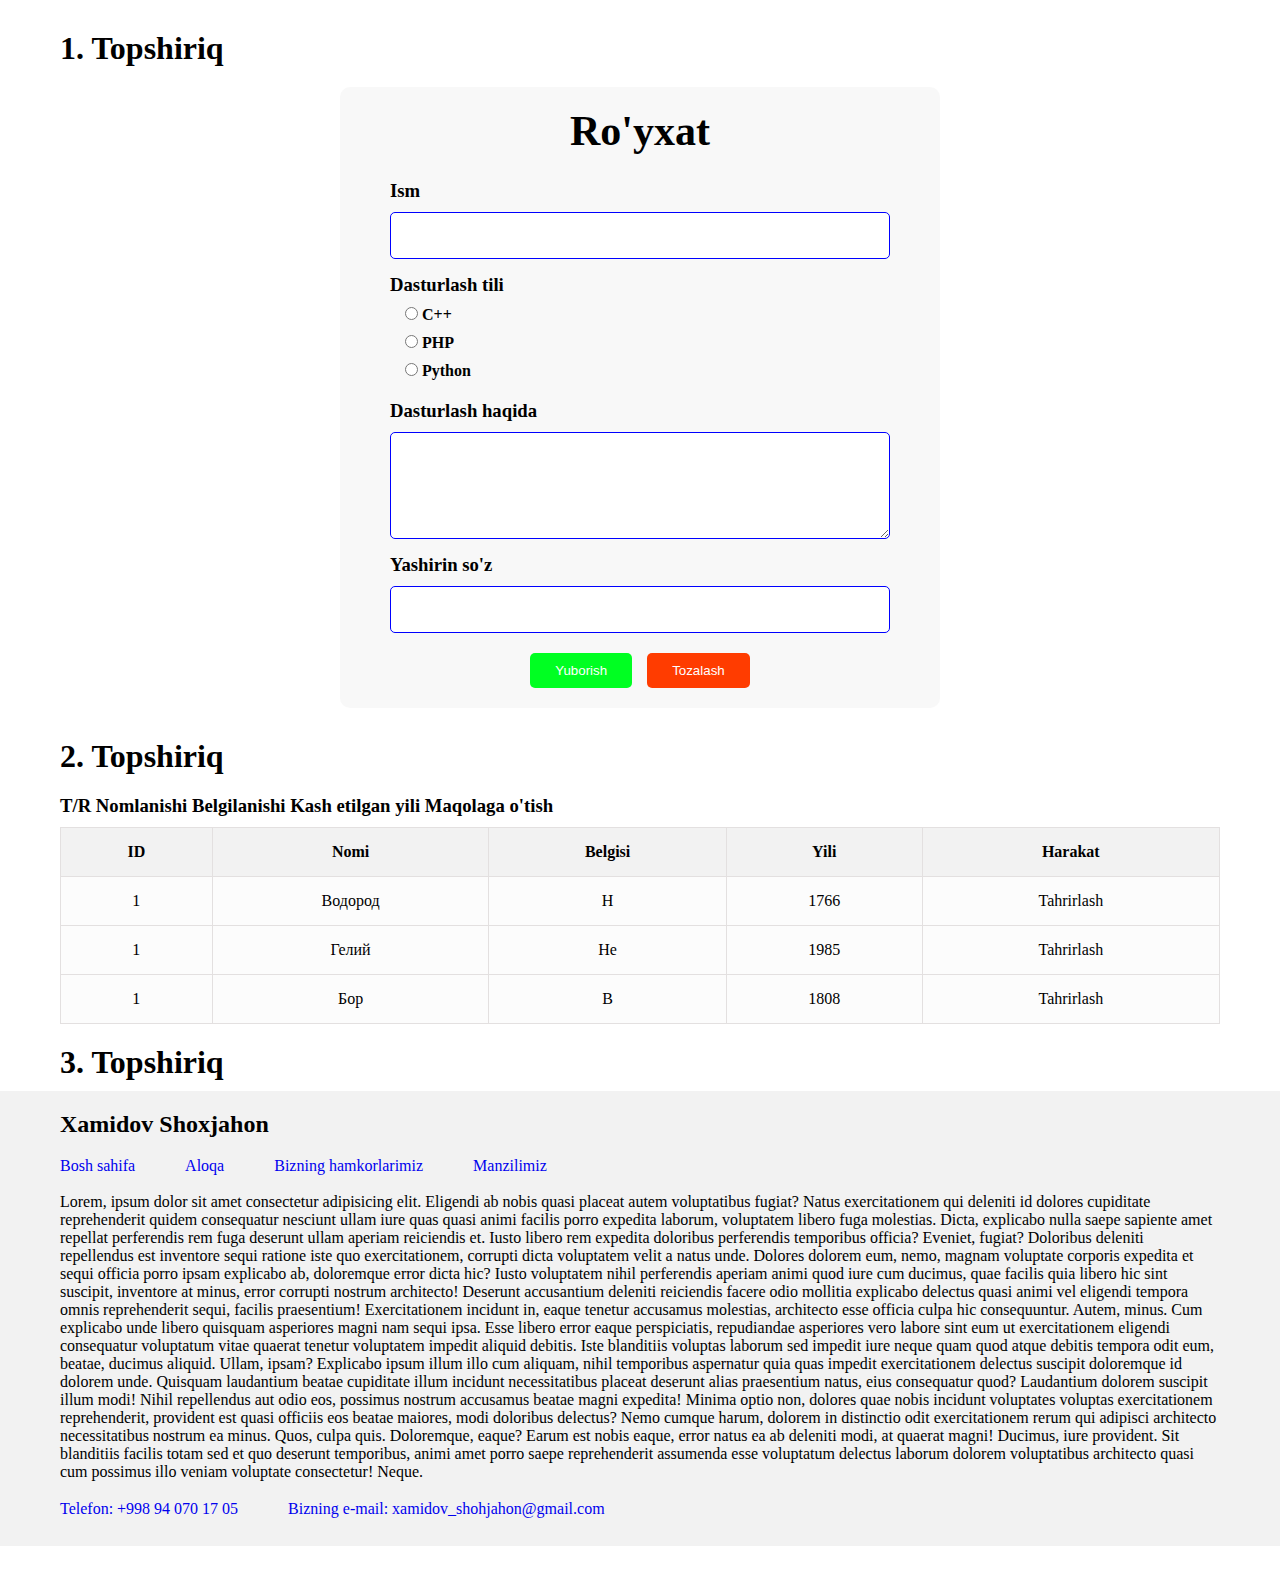
==== index.html @ 6c201e6d "commit" ====
<!DOCTYPE html>
<html lang="en">

<head>
    <meta charset="UTF-8">
    <meta name="viewport" content="width=device-width, initial-scale=1.0">
    <title>Shoxjahon</title>
    <link rel="stylesheet" href="./index.css">
</head>

<body>

    <div class="container">
        <h1 style="margin-top: 20px;">1. Topshiriq</h1>
        <form>
            <h2 class="title_h2">Ro'yxat</h2>
            <div class="label_box">
                <label for="text">
                    <h3 style="margin:5px 0;">Ism</h3>
                </label>
                <input class="input1" type="text" name="text" id="text">
            </div>

            <div class="label_box">
                <h3 style="margin:5px 0;">Dasturlash tili</h3>
                <div style="padding-left: 15px;   margin-bottom: 5px;">
                    <input type="radio" style="cursor: pointer;" name="ccc" id="ccc">
                    <label for="ccc" style="cursor: pointer;"> <strong>C++</strong> </label>
                </div>
                <div style="padding-left: 15px;  margin-bottom: 5px;">
                    <input type="radio" style="cursor: pointer;" name="ppp" id="ppp">
                    <label for="ppp" style="cursor: pointer;"> <strong>PHP</strong> </label>
                </div>
                <div style="padding-left: 15px;  margin-bottom: 5px;">
                    <input type="radio" style="cursor: pointer;" name="ooo" id="ooo">
                    <label for="ccc" style="cursor: pointer;"> <strong>Python</strong></label>
                </div>
            </div>

            <div class="label_box">
                <label for="text">
                    <h3 style="margin:5px 0;">Dasturlash haqida</h3>
                </label>
                <textarea class="input1" name="textarea" id="" cols="40" rows="5"></textarea>
            </div>

            <div class="label_box">
                <label for="password">
                    <h3 style="margin:5px 0;">Yashirin so'z</h3>
                </label>
                <input type="password" class="input1" name="password" id="password">
            </div>
            <div style="display: flex; gap: 15px; justify-content: center; margin-top: 10px;">
                <button type="button"
                    style="padding: 10px 25px; background-color: rgb(0, 255, 34); border: none; border-radius: 5px; color: #fff; cursor: pointer;">Yuborish</button>
                <button type="button"
                    style="padding: 10px 25px; background-color: rgb(255, 60, 0); border: none; border-radius: 5px; color: #fff; cursor: pointer;">Tozalash</button>
            </div>
        </form>

        <h1 style="margin-top: 20px;">2. Topshiriq</h1>
        <table class="table">
            <h3 style="margin:20px 0 10px 0;">T/R Nomlanishi Belgilanishi Kash etilgan yili Maqolaga o'tish</h3>
            <thead class="table_thead">
                <tr>
                    <th>ID</th>
                    <th>Nomi</th>
                    <th>Belgisi</th>
                    <th>Yili</th>
                    <th>Harakat</th>
                </tr>
            </thead>

            <tbody class="table_tbody">
                <tr>
                    <td>1</td>
                    <td>Bодород</td>
                    <td>H</td>
                    <td>1766</td>
                    <td>Tahrirlash</td>
                </tr>
                <tr>
                    <td>1</td>
                    <td>Гелий</td>
                    <td>He</td>
                    <td>1985</td>
                    <td>Tahrirlash</td>
                </tr>
                <tr>
                    <td>1</td>
                    <td>Бор</td>
                    <td>B</td>
                    <td>1808</td>
                    <td>Tahrirlash</td>
                </tr>
            </tbody>
        </table>

        <h1 style="margin-top: 20px;">3. Topshiriq</h1>

    </div>
    <nav>
        <div class="container">
            <h2 style="margin: 10px 0 0 0;">Xamidov Shoxjahon</h2>
            <ul class="ul_lists">
                <li><a href="https://www.youtube.com/" targert="_blank">Bosh sahifa</a></li>
                <li><a href="/contacts">Aloqa </a></li>
                <li><a href="/about">Bizning hamkorlarimiz</a></li>
                <li><a href="/location">Manzilimiz</a></li>
            </ul>
            <p>Lorem, ipsum dolor sit amet consectetur adipisicing elit. Eligendi ab nobis quasi placeat autem
                voluptatibus fugiat? Natus exercitationem qui deleniti id dolores cupiditate reprehenderit quidem
                consequatur nesciunt ullam iure quas quasi animi facilis porro expedita laborum, voluptatem libero fuga
                molestias. Dicta, explicabo nulla saepe sapiente amet repellat perferendis rem fuga deserunt ullam
                aperiam reiciendis et. Iusto libero rem expedita doloribus perferendis temporibus officia? Eveniet,
                fugiat? Doloribus deleniti repellendus est inventore sequi ratione iste quo exercitationem, corrupti
                dicta voluptatem velit a natus unde. Dolores dolorem eum, nemo, magnam voluptate corporis expedita et
                sequi officia porro ipsam explicabo ab, doloremque error dicta hic? Iusto voluptatem nihil perferendis
                aperiam animi quod iure cum ducimus, quae facilis quia libero hic sint suscipit, inventore at minus,
                error corrupti nostrum architecto! Deserunt accusantium deleniti reiciendis facere odio mollitia
                explicabo delectus quasi animi vel eligendi tempora omnis reprehenderit sequi, facilis praesentium!
                Exercitationem incidunt in, eaque tenetur accusamus molestias, architecto esse officia culpa hic
                consequuntur. Autem, minus. Cum explicabo unde libero quisquam asperiores magni nam sequi ipsa. Esse
                libero error eaque perspiciatis, repudiandae asperiores vero labore sint eum ut exercitationem eligendi
                consequatur voluptatum vitae quaerat tenetur voluptatem impedit aliquid debitis. Iste blanditiis
                voluptas laborum sed impedit iure neque quam quod atque debitis tempora odit eum, beatae, ducimus
                aliquid. Ullam, ipsam? Explicabo ipsum illum illo cum aliquam, nihil temporibus aspernatur quia quas
                impedit exercitationem delectus suscipit doloremque id dolorem unde. Quisquam laudantium beatae
                cupiditate illum incidunt necessitatibus placeat deserunt alias praesentium natus, eius consequatur
                quod? Laudantium dolorem suscipit illum modi! Nihil repellendus aut odio eos, possimus nostrum accusamus
                beatae magni expedita! Minima optio non, dolores quae nobis incidunt voluptates voluptas exercitationem
                reprehenderit, provident est quasi officiis eos beatae maiores, modi doloribus delectus? Nemo cumque
                harum, dolorem in distinctio odit exercitationem rerum qui adipisci architecto necessitatibus nostrum ea
                minus. Quos, culpa quis. Doloremque, eaque? Earum est nobis eaque, error natus ea ab deleniti modi, at
                quaerat magni! Ducimus, iure provident. Sit blanditiis facilis totam sed et quo deserunt temporibus,
                animi amet porro saepe reprehenderit assumenda esse voluptatum delectus laborum dolorem voluptatibus
                architecto quasi cum possimus illo veniam voluptate consectetur! Neque.</p>

            <ul class="ul_lists">
                <li><a href="tel:+998 94 070 17 05">Telefon: +998 94 070 17 05</a></li>
                <li><a href="mailto:xamidov_shohjahon@gmail.com">Bizning e-mail: xamidov_shohjahon@gmail.com </a></li>
            </ul>
        </div>
    </nav>
</body>
<script src="./index.js"></script>

</html>
---- index.css ----
*{
    margin: 0;
    padding: 0;
    box-sizing: border-box;
    scroll-behavior: smooth;

}

.container {
  max-width: 1200px;
  margin: 0 auto;
  padding: 10px 20px;
}

.label_box {
  display: flex;
  flex-direction: column;
  gap: 5px;
  margin-bottom: 10px;
  max-width:500px;
  width: 100%;
}

.title_h2 {
  text-align: center;
  font-size: 42px;
  margin: 0;
  margin-bottom: 20px;
}

.input1 {
  width: 100%;
  border-radius: 5px;
  border: 1px solid blue;
  padding:15px;
  text-align: left;
}

input:hover {
  border: 1px solid blue;
}


form {
  max-width: 600px;
  background-color: rgba(241, 240, 240, 0.466);
  border-radius: 10px;
  margin: 0 auto;
  margin-top: 20px;
  margin-bottom: 30px;
  padding: 20px;
  display: flex;
  flex-direction: column;
  align-items: center;



}

.table {
  border-collapse: collapse;
  width: 100%;
}

.table th, .table td {
  text-align: center;
  padding: 15px;
  border: 0.5px solid #e3e0e0;

}

.table th {
  background-color: #f2f2f2;
}
.table td {
  background-color: #f9f9f976;
}
nav{
  background-color: #f2f2f2;
  margin-bottom: 30px;
}
.ul_lists{ 
  height: 55px;
  width: 100%;
  display: flex;
  list-style: none;
  align-items: center;
  flex-wrap: wrap;
  gap: 50px;
  row-gap: 5px;
}
.ul_lists a{
  text-decoration: none;
}
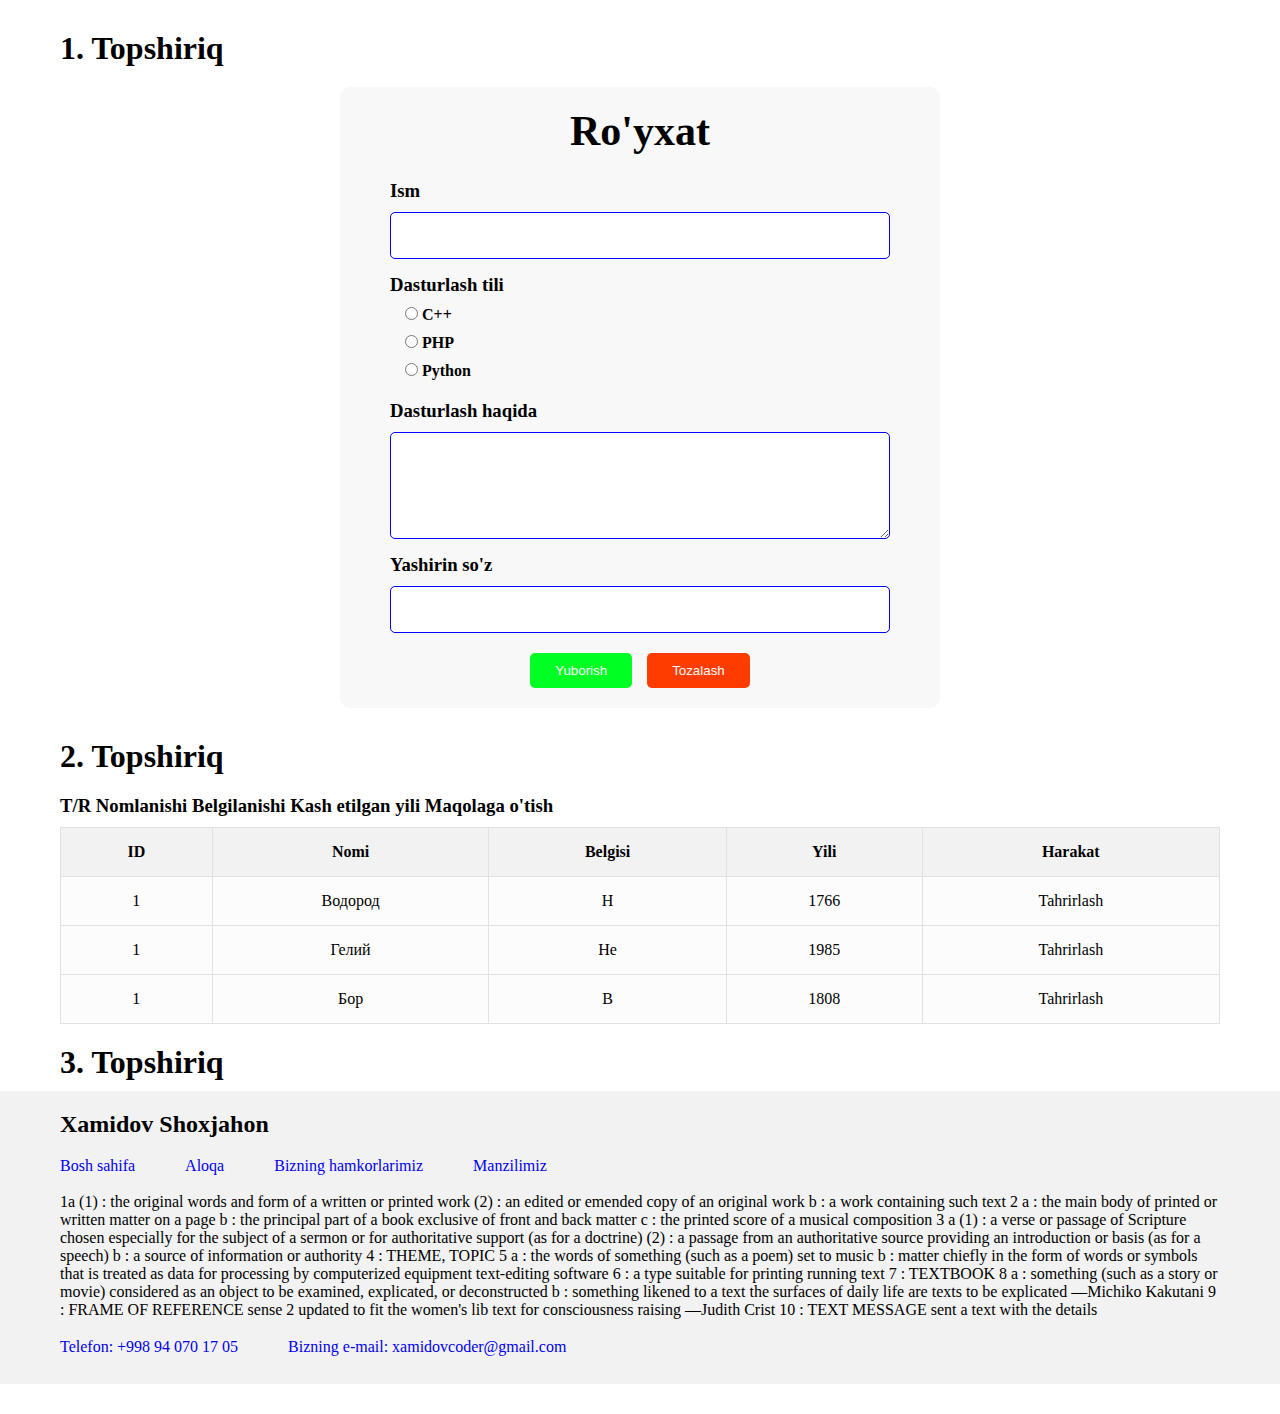
==== commit 8fb83f02: "change text" ====
--- a/index.html
+++ b/index.html
@@ -103,42 +103,65 @@
         <div class="container">
             <h2 style="margin: 10px 0 0 0;">Xamidov Shoxjahon</h2>
             <ul class="ul_lists">
-                <li><a href="https://www.youtube.com/" targert="_blank">Bosh sahifa</a></li>
-                <li><a href="/contacts">Aloqa </a></li>
-                <li><a href="/about">Bizning hamkorlarimiz</a></li>
-                <li><a href="/location">Manzilimiz</a></li>
+                <li><a href="https://github.com/xamidovscode/WebDasturlash" targert="_blank">Bosh sahifa</a></li>
+                <li><a href="https://github.com/xamidovscode/WebDasturlash">Aloqa </a></li>
+                <li><a href="https://github.com/xamidovscode/WebDasturlash">Bizning hamkorlarimiz</a></li>
+                <li><a href="https://github.com/xamidovscode/WebDasturlash">Manzilimiz</a></li>
             </ul>
-            <p>Lorem, ipsum dolor sit amet consectetur adipisicing elit. Eligendi ab nobis quasi placeat autem
-                voluptatibus fugiat? Natus exercitationem qui deleniti id dolores cupiditate reprehenderit quidem
-                consequatur nesciunt ullam iure quas quasi animi facilis porro expedita laborum, voluptatem libero fuga
-                molestias. Dicta, explicabo nulla saepe sapiente amet repellat perferendis rem fuga deserunt ullam
-                aperiam reiciendis et. Iusto libero rem expedita doloribus perferendis temporibus officia? Eveniet,
-                fugiat? Doloribus deleniti repellendus est inventore sequi ratione iste quo exercitationem, corrupti
-                dicta voluptatem velit a natus unde. Dolores dolorem eum, nemo, magnam voluptate corporis expedita et
-                sequi officia porro ipsam explicabo ab, doloremque error dicta hic? Iusto voluptatem nihil perferendis
-                aperiam animi quod iure cum ducimus, quae facilis quia libero hic sint suscipit, inventore at minus,
-                error corrupti nostrum architecto! Deserunt accusantium deleniti reiciendis facere odio mollitia
-                explicabo delectus quasi animi vel eligendi tempora omnis reprehenderit sequi, facilis praesentium!
-                Exercitationem incidunt in, eaque tenetur accusamus molestias, architecto esse officia culpa hic
-                consequuntur. Autem, minus. Cum explicabo unde libero quisquam asperiores magni nam sequi ipsa. Esse
-                libero error eaque perspiciatis, repudiandae asperiores vero labore sint eum ut exercitationem eligendi
-                consequatur voluptatum vitae quaerat tenetur voluptatem impedit aliquid debitis. Iste blanditiis
-                voluptas laborum sed impedit iure neque quam quod atque debitis tempora odit eum, beatae, ducimus
-                aliquid. Ullam, ipsam? Explicabo ipsum illum illo cum aliquam, nihil temporibus aspernatur quia quas
-                impedit exercitationem delectus suscipit doloremque id dolorem unde. Quisquam laudantium beatae
-                cupiditate illum incidunt necessitatibus placeat deserunt alias praesentium natus, eius consequatur
-                quod? Laudantium dolorem suscipit illum modi! Nihil repellendus aut odio eos, possimus nostrum accusamus
-                beatae magni expedita! Minima optio non, dolores quae nobis incidunt voluptates voluptas exercitationem
-                reprehenderit, provident est quasi officiis eos beatae maiores, modi doloribus delectus? Nemo cumque
-                harum, dolorem in distinctio odit exercitationem rerum qui adipisci architecto necessitatibus nostrum ea
-                minus. Quos, culpa quis. Doloremque, eaque? Earum est nobis eaque, error natus ea ab deleniti modi, at
-                quaerat magni! Ducimus, iure provident. Sit blanditiis facilis totam sed et quo deserunt temporibus,
-                animi amet porro saepe reprehenderit assumenda esse voluptatum delectus laborum dolorem voluptatibus
-                architecto quasi cum possimus illo veniam voluptate consectetur! Neque.</p>
+            <p>
+                    1a
+                    (1)
+                    : the original words and form of a written or printed work
+                    (2)
+                    : an edited or emended copy of an original work
+                    b
+                    : a work containing such text
+                    2
+                    a
+                    : the main body of printed or written matter on a page
+                    b
+                    : the principal part of a book exclusive of front and back matter
+                    c
+                    : the printed score of a musical composition
+                    3
+                    a
+                    (1)
+                    : a verse or passage of Scripture chosen especially for the subject of a sermon or for authoritative support (as for a doctrine)
+                    (2)
+                    : a passage from an authoritative source providing an introduction or basis (as for a speech)
+                    b
+                    : a source of information or authority
+                    4
+                    : THEME, TOPIC
+                    5
+                    a
+                    : the words of something (such as a poem) set to music
+                    b
+                    : matter chiefly in the form of words or symbols that is treated as data for processing by computerized equipment
+                    text-editing software
+                    6
+                    : a type suitable for printing running text
+                    7
+                    : TEXTBOOK
+                    8
+                    a
+                    : something (such as a story or movie) considered as an object to be examined, explicated, or deconstructed
+                    b
+                    : something likened to a text
+                    the surfaces of daily life are texts to be explicated
+                    —Michiko Kakutani
+                    9
+                    : FRAME OF REFERENCE sense 2
+                    updated to fit the women's lib text for consciousness raising
+                    —Judith Crist
+                    10
+                    : TEXT MESSAGE
+                    sent a text with the details
+            </p>
 
             <ul class="ul_lists">
-                <li><a href="tel:+998 94 070 17 05">Telefon: +998 94 070 17 05</a></li>
-                <li><a href="mailto:xamidov_shohjahon@gmail.com">Bizning e-mail: xamidov_shohjahon@gmail.com </a></li>
+                <li><a href="https://github.com/xamidovscode/WebDasturlash" target="_blank">Telefon: +998 94 070 17 05</a></li>
+                <li><a href="https://github.com/xamidovscode/WebDasturlash">Bizning e-mail: xamidovcoder@gmail.com </a></li>
             </ul>
         </div>
     </nav>
